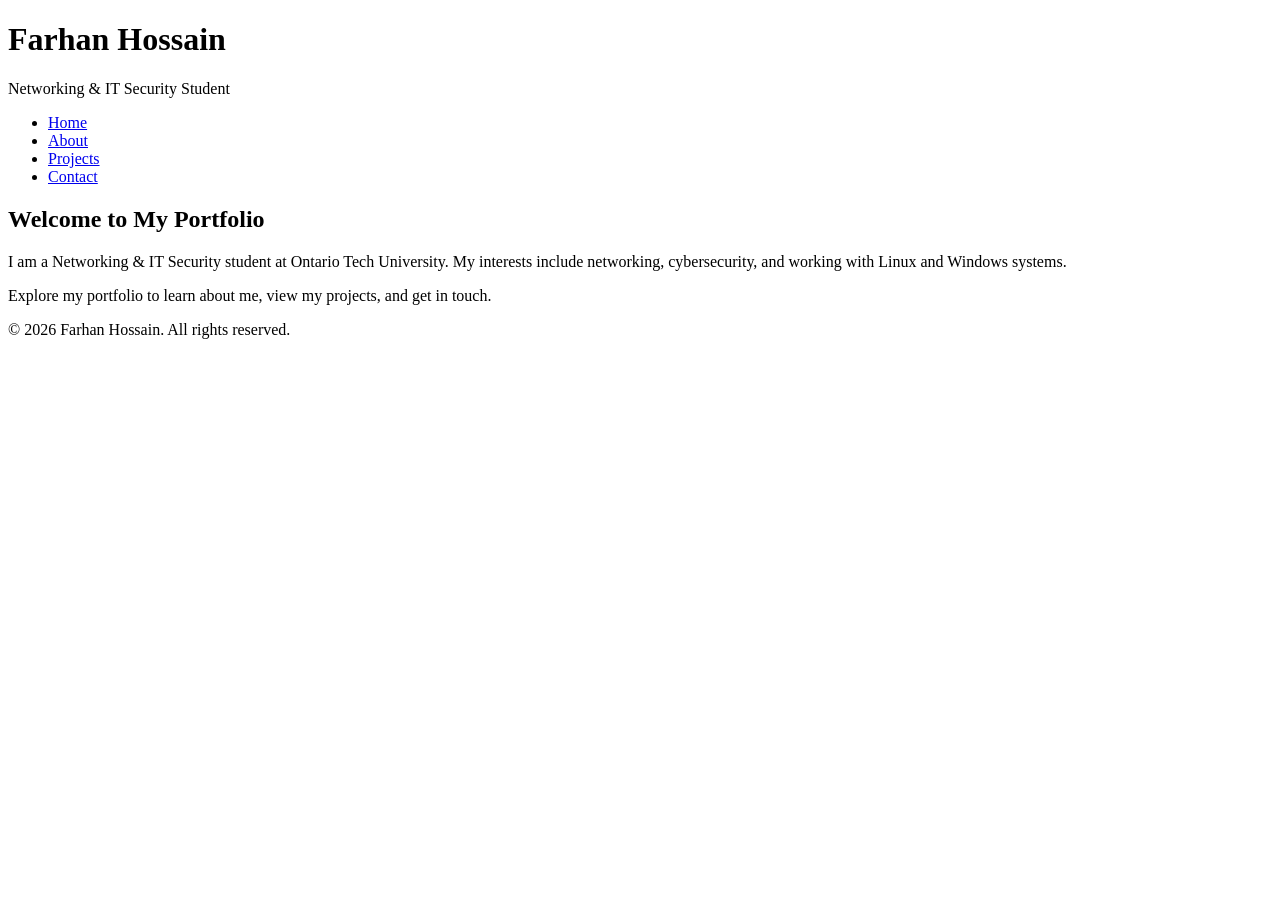
==== index.html @ 7c3ef58a "Create portfolio files and initial Home page" ====
<!DOCTYPE html>
<html lang="en">
<head>
    <meta charset="UTF-8">
    <meta name="viewport" content="width=device-width, initial-scale=1.0">
    <title>Farhan Hossain | Home</title>
    <link rel="stylesheet" href="css/base.css">
</head>
<body>
    <header>
        <h1>Farhan Hossain</h1>
        <p>Networking &amp; IT Security Student</p>

        <nav>
            <ul>
                <li><a href="index.html">Home</a></li>
                <li><a href="about.html">About</a></li>
                <li><a href="projects.html">Projects</a></li>
                <li><a href="contact.html">Contact</a></li>
            </ul>
        </nav>
    </header>

    <main>
        <section>
            <h2>Welcome to My Portfolio</h2>
            <p>
                I am a Networking &amp; IT Security student at Ontario Tech University.
                My interests include networking, cybersecurity, and working
                with Linux and Windows systems.
            </p>
            <p>
                Explore my portfolio to learn about me, view my projects,
                and get in touch.
            </p>
        </section>
    </main>

    <footer>
        <p>&copy; 2026 Farhan Hossain. All rights reserved.</p>
    </footer>
</body>
</html>
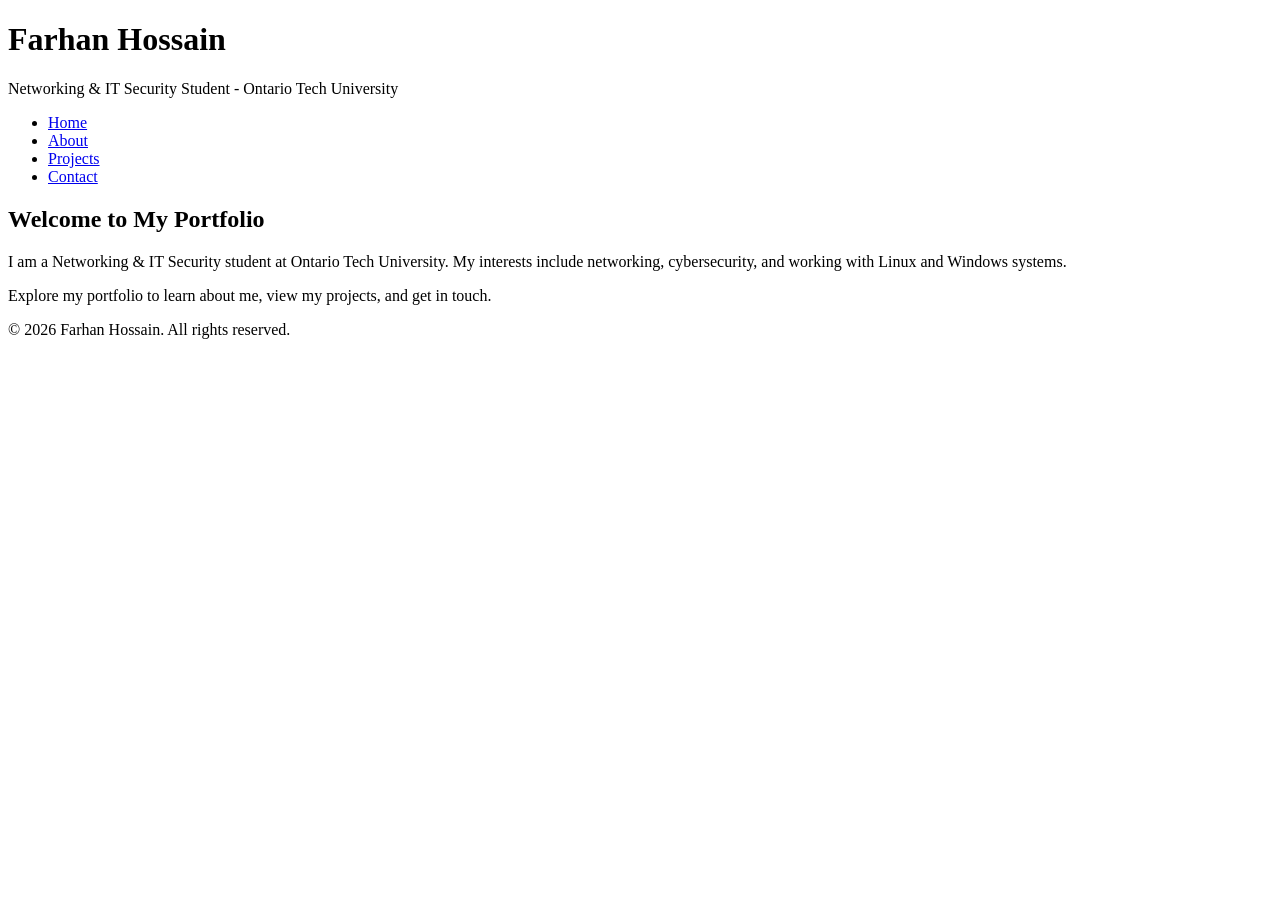
==== commit a2edf2c8: "Add page instructions and shared email footer" ====
--- a/index.html
+++ b/index.html
@@ -9,7 +9,7 @@
 <body>
     <header>
         <h1>Farhan Hossain</h1>
-        <p>Networking &amp; IT Security Student</p>
+        <p>Networking &amp; IT Security Student - Ontario Tech University</p>
 
         <nav>
             <ul>
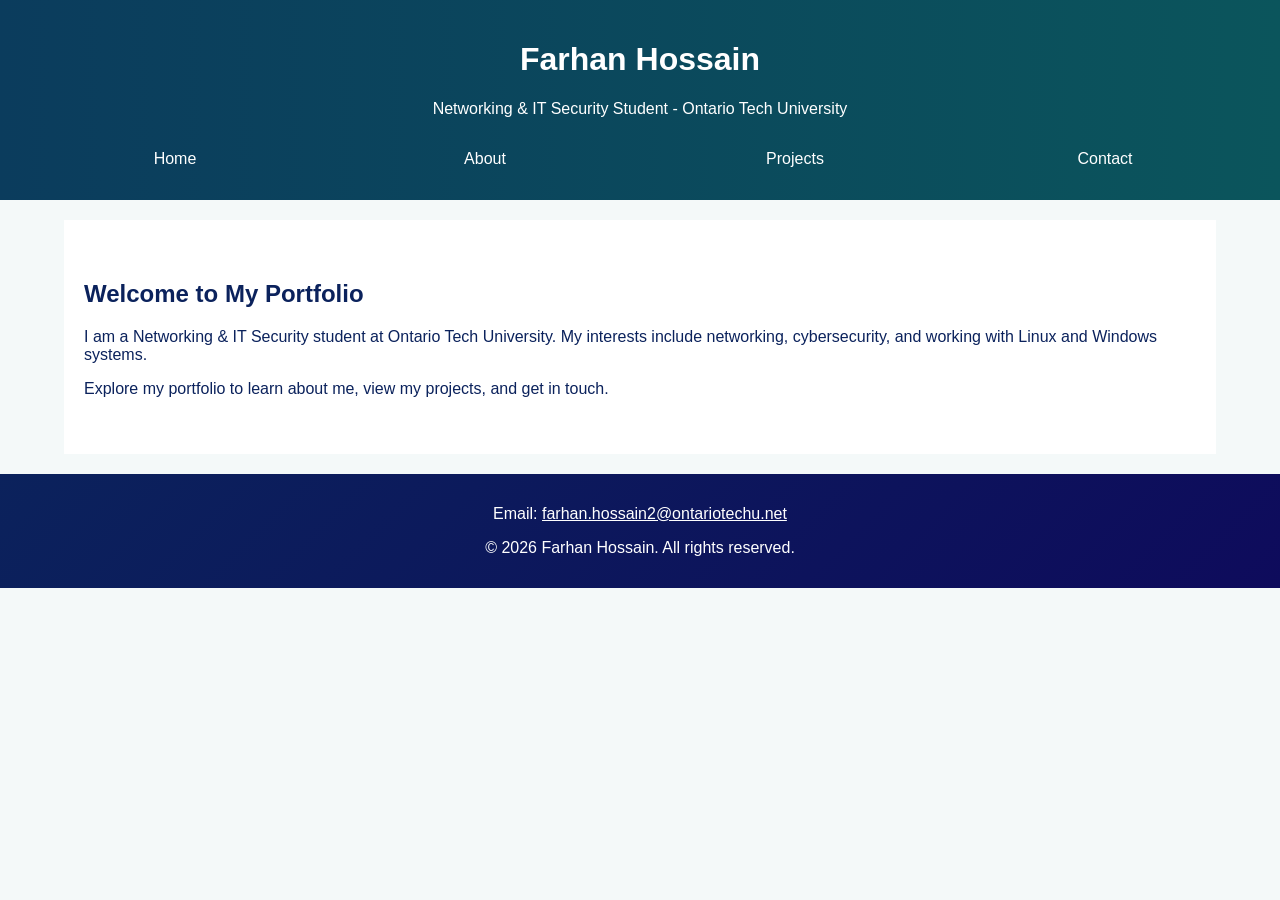
==== commit b4c6ca08: "Add shared styling, navigation, and gradients" ====
--- a/index.html
+++ b/index.html
@@ -18,6 +18,7 @@
                 <li><a href="projects.html">Projects</a></li>
                 <li><a href="contact.html">Contact</a></li>
             </ul>
+            <div class="clear"></div>
         </nav>
     </header>
 
@@ -37,6 +38,12 @@
     </main>
 
     <footer>
+        <p>
+            Email:
+            <a href="mailto:farhan.hossain2@ontariotechu.net">
+            farhan.hossain2@ontariotechu.net
+            </a>
+        </p>
         <p>&copy; 2026 Farhan Hossain. All rights reserved.</p>
     </footer>
 </body>
--- a/css/base.css
+++ b/css/base.css
@@ -0,0 +1,68 @@
+* {
+    box-sizing: border-box;
+}
+
+body {
+    margin: 0;
+    font-family: Arial, sans-serif;
+    color: #0B225C;
+    background-color: #F4F9F9;
+}
+
+header {
+    background-color: #0B3C5D;
+    background-image: linear-gradient(to right, #0B3C5D, #0B555C);
+    color: white;
+    padding: 20px;
+    text-align: center;
+}
+
+header nav ul {
+    list-style: none;
+    margin: 20px 0 0;
+    padding: 0;
+}
+
+header nav li {
+    float: left;
+    width: 25%; 
+}
+
+header nav a {
+    display: block;
+    color: white;
+    padding: 12px;
+    text-decoration: none;
+}
+
+header nav a:hover,
+header nav a:focus {
+    background-color: #0B5C48;
+    text-decoration: underline;
+}
+
+.clear {
+    clear: both;
+}
+
+main {
+    width: 90%;
+    margin: 20px auto;
+}
+
+section {
+    background-color: white;
+    padding: 40px 20px;
+}
+
+footer {
+    background-color: #0B225C;
+    background-image: linear-gradient(135deg, #0B225C, #0E0B5C);
+    color: white;
+    text-align: center;
+    padding: 15px;
+}
+
+footer a {
+    color: white;
+}
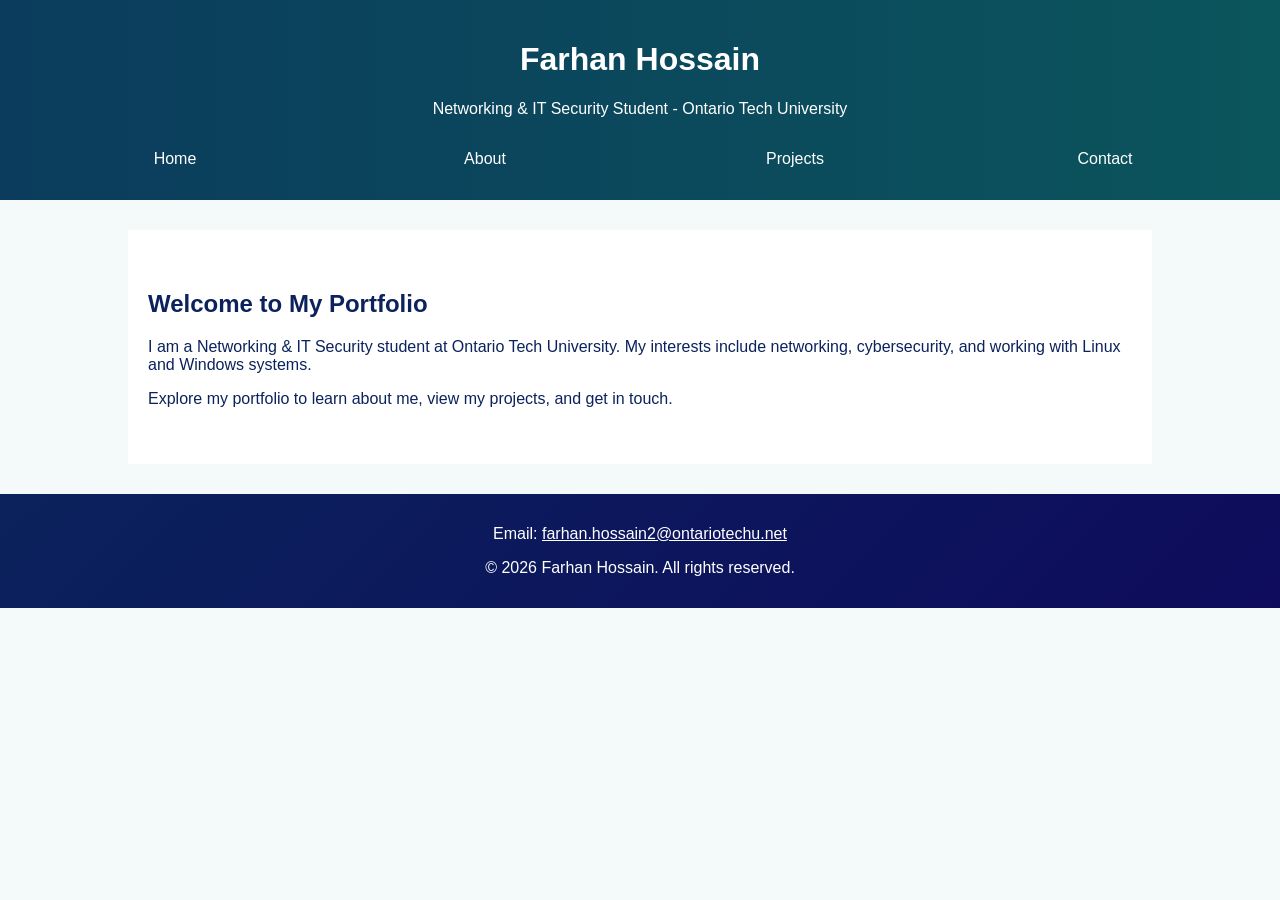
==== commit cdf4ff74: "Add responsive desktop, tablet, and phone layouts" ====
--- a/index.html
+++ b/index.html
@@ -5,6 +5,11 @@
     <meta name="viewport" content="width=device-width, initial-scale=1.0">
     <title>Farhan Hossain | Home</title>
     <link rel="stylesheet" href="css/base.css">
+    <link rel="stylesheet" href="css/full.css">
+    <link rel="stylesheet" href="css/tablet.css"
+          media="screen and (max-width: 960px)">
+    <link rel="stylesheet" href="css/smartphone.css"
+          media="screen and (max-width: 480px)">        
 </head>
 <body>
     <header>
--- a/css/full.css
+++ b/css/full.css
@@ -0,0 +1,4 @@
+main {
+    width: 80%;
+    margin: 30px auto;
+}
--- a/css/tablet.css
+++ b/css/tablet.css
@@ -0,0 +1,12 @@
+main {
+    width: 90%;
+    margin: 20px auto;
+}
+
+header nav li {
+    width: 50%;
+}
+
+section {
+    padding: 30px 20px;
+}
--- a/css/smartphone.css
+++ b/css/smartphone.css
@@ -0,0 +1,26 @@
+header {
+    padding: 15px;
+}
+
+header h1 {
+    font-size: 26px;
+}
+
+header nav li {
+    float: none;
+    width: 100%;
+}
+
+main {
+    width: 95%;
+    margin: 15px auto;
+}
+
+section {
+    padding: 20px 15px;
+}
+
+footer {
+    padding: 15px 10px;
+    font-size: 14px;
+}
